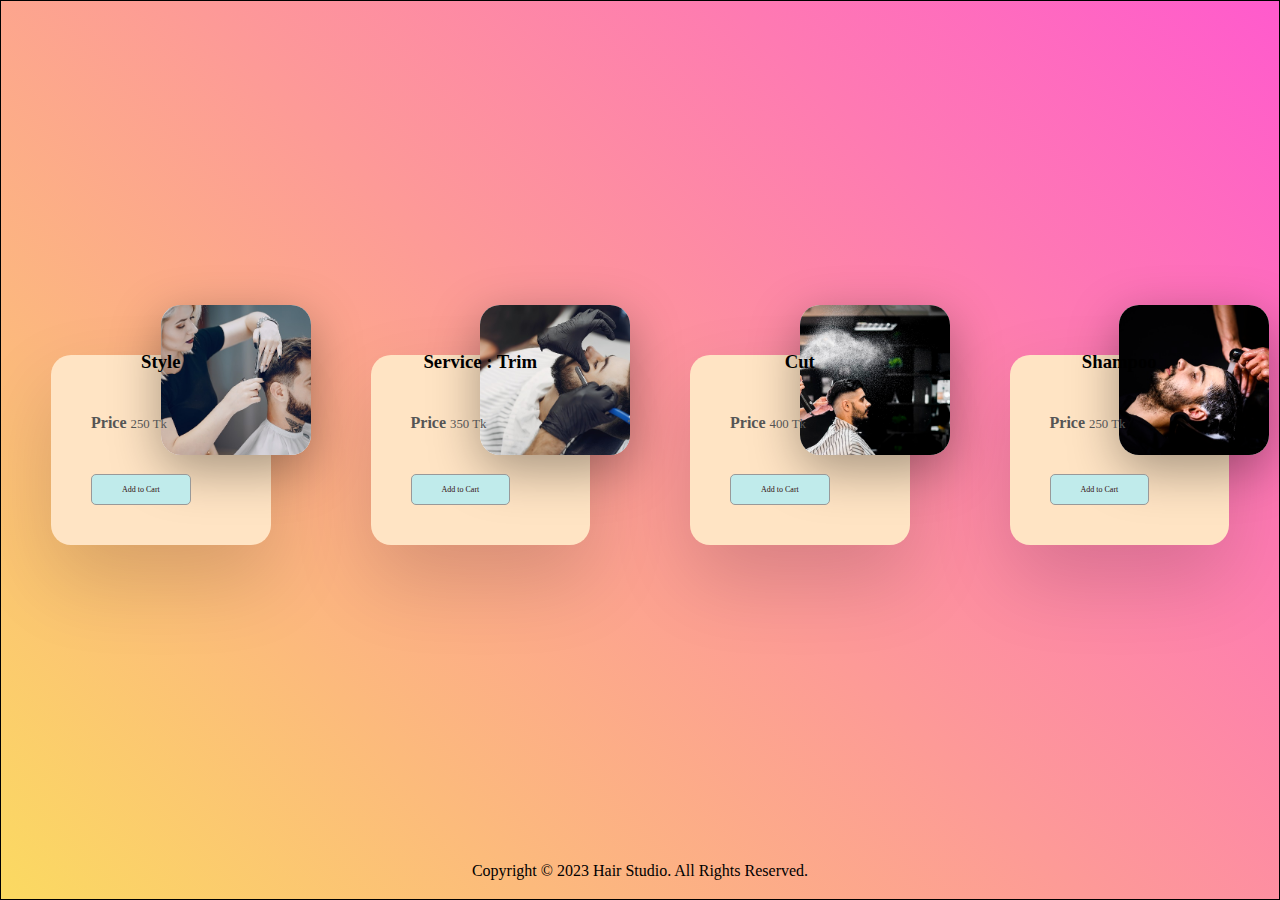
==== order.html @ ff56c564 "Updated Order System" ====
<!DOCTYPE html>
<html lang="en">
<head>
    <meta charset="UTF-8">
    <meta http-equiv="X-UA-Compatible" content="IE=edge">
    <link rel="stylesheet" href="orderStyle.css">
    <link rel="preconnect" href="https://fonts.googleapis.com">
    <link rel="preconnect" href="https://fonts.gstatic.com" crossorigin>
    <link href="https://fonts.googleapis.com/css2?family=Rajdhani:wght@300&display=swap" rel="stylesheet">
    <meta name="viewport" content="width=device-width, initial-scale=1.0">
    <title>Document</title>
</head>
<body>

    <div class="titleText">
        <marquee behavior="" direction="left"><h1>Welcome to Hair Studio !! Choose Your Best Plan ..</h1></marquee>
    </div>

    <div class="card">
        <div class="imgbx">
            <img src="Images/pic-1.jpg">
        </div>

        <div class="content">
            <div class="details">

                <div class="dataUp">
                    
                </div>
                <h3>Service : <span>Hair Style</span></h3>
                
                <div class="data">
                    <h3>Price <span>250 Tk</span></h3><br>
                </div>

                <div class="actionButton">
                    <button>Add to Cart</button>
                </div>

            </div>
        </div>
    </div>

    <div class="card">
        <div class="imgbx">
            <img src="Images/pic-2.jpg">
        </div>

        <div class="content">
            <div class="details">
                <h3>Service : <span>Trim</span></h3>
                <div class="data">
                    <h3>Price <span>350 Tk</span></h3><br>
                </div>

                <div class="actionButton">
                    <button>Add to Cart</button>
                </div>
            </div>
        </div>
    </div>

    <div class="card">
        <div class="imgbx">
            <img src="Images/pic-3.jpg">
        </div>

        <div class="content">
            <div class="details">
                <h3>Service : <span>Hair Cut</span></h3>
                <div class="data">
                    <h3>Price <span>400 Tk</span></h3><br>
                </div>

                <div class="actionButton">
                    <button>Add to Cart</button>
                </div>
            </div>
        </div>
    </div>

    <div class="card">
        <div class="imgbx">
            <img src="Images/pic-4.jpg">
        </div>

        <div class="content">
            <div class="details">
                <h3>Service : <span>Shampoo</span></h3>
                <div class="data">
                    <h3>Price <span>250 Tk</span></h3><br>
                </div>

                <div class="actionButton">
                    <button>Add to Cart</button>
                </div>
            </div>
        </div>
    </div>

    <div class="lastText">
        <p>Copyright © 2023 Hair Studio. All Rights Reserved.</p>
    </div>
</body>
</html>
---- orderStyle.css ----
*
{
    margin: 0;
    padding: 0;
    box-sizing: border-box;
    font-family: 'Dancing Script', cursive;
}

.titleText{
    width: 100%;
    height: 20px;
    position: absolute;
    top: 25px;
}

.titleText marquee h1{
    text-align: center;
    font-family: 'Rajdhani', sans-serif;
}

body{
    display: flex;
    justify-content: center;
    align-items:center;
    min-height: 100vh;
    border: 1px solid black;
    background: linear-gradient(45deg,#fbda61,#ff5acd);
}

.card{
   position: relative;
   width: 300px;
   height: 190px; 
   display: flex;
   justify-content: space-between;
   margin-left: 50px;
   margin-right: 50px;
   background:bisque;
   border-radius: 20px;
   box-shadow: 0 35px 80px rgba(0, 0, 0, 0.15);
   transition: 0.5s;
}

.card:hover{
    height: 400px;
}

.imgbx{
    position: absolute;
    left:50%;
    top: -50px;
    transform: rotateX(-50%);
    width: 150px;
    height: 150px;
    background-color: white;
    border-radius: 20px;
    box-shadow: 0 15px 50px rgba(0, 0, 0, 0.35);
    overflow: hidden;
    transform: 0.5s;
}

.card:hover .imgbx{
    width: 200px;
    height: 200px;
    left: 35%;

}

.imgbx img{
    position: absolute;
    top: 0;
    left: 0;
    width: 100%;
    height: 100%;
    object-fit: cover;
}

.card .content{
    position: absolute;
    width: 100%;
    height: 100%;
    display: flex;
    justify-content: center;
    align-items: flex-end;
    overflow: hidden;
}

.card .content .details{
    padding: 40px;
    text-align:center;
    width: 100%;
    transition: 0.5s;
    
}

.card .content .details .dataUp{
    display: flex;
    justify-content:space-between;
    margin:40px 0;
}

.card .content .details .dataUp h3{
    font-size: 1em;
    color: #555;
    line-height: 1.2em;
    font-weight: 600;
}

.card .content .details .dataUp h3 span{
    font-size: 0.8em;
    font-weight: 400;
}

.card .content .details .data{
    display: flex;
    justify-content:space-between;
    margin:40px 0;
}

.card .content .details .data h3{
    font-size: 1em;
    color: #555;
    line-height: 1.2em;
    font-weight: 600;
}

.card .content .details .data h3 span{
    font-size: 0.8em;
    font-weight: 400;
}

.card .content .details .actionButton{
    display: flex;
    justify-content: space-between;
}

.card .content .details .actionButton button{
    padding: 10px 30px;
    border-radius: 5px;
    border: 1px solid #999;
    outline: none;
    font-size: 0.5em;
    font-weight: 300;
    background:rgb(192, 235, 235);
    color: rgb(51, 11, 11);
    cursor: pointer;
}

.card .content .details .actionButton button:nth-child(2){
    border: 1px solid #999;
    color: #999;
    background: lightcyan;
}

.card:hover .content .details{
    transform: translateY(0px);
}

.lastText{
    position: absolute;
    text-align: center;
    bottom: 20px;
}

.lastText h3{
    font-size: 18px;
    font-family:Cambria, Cochin, Georgia, Times, 'Times New Roman', serif;
}
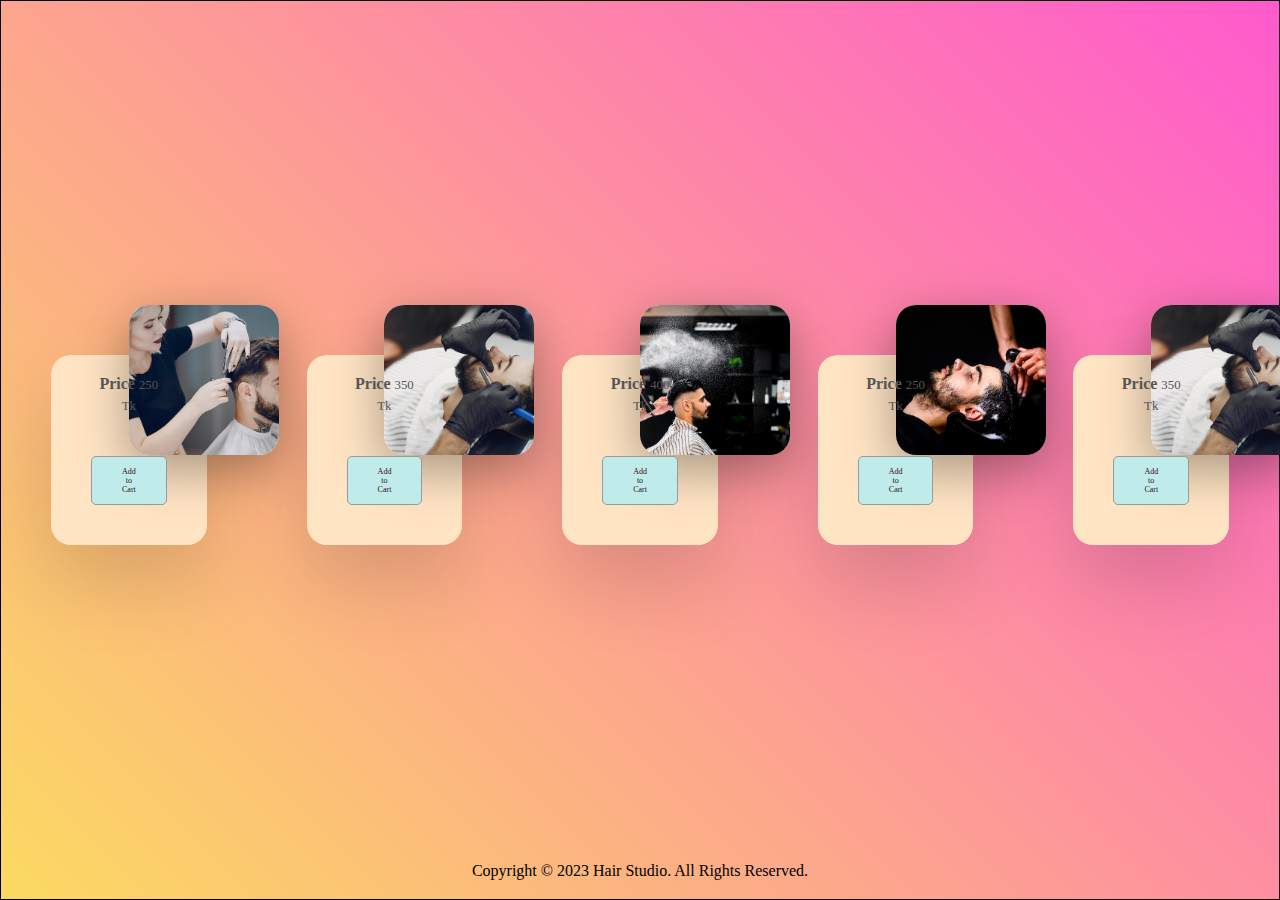
==== commit 09285e4a: "modified Layout" ====
--- a/order.html
+++ b/order.html
@@ -24,18 +24,15 @@
         <div class="content">
             <div class="details">
 
-                <div class="dataUp">
-                    
-                </div>
-                <h3>Service : <span>Hair Style</span></h3>
+                 <h3>Service:<span>Hair Style</span></h3>
                 
-                <div class="data">
+                 <div class="data">
                     <h3>Price <span>250 Tk</span></h3><br>
-                </div>
+                 </div>
 
-                <div class="actionButton">
+                 <div class="actionButton">
                     <button>Add to Cart</button>
-                </div>
+                 </div>
 
             </div>
         </div>
@@ -98,6 +95,25 @@
         </div>
     </div>
 
+    <div class="card">
+        <div class="imgbx">
+            <img src="Images/pic-2.jpg">
+        </div>
+
+        <div class="content">
+            <div class="details">
+                <h3>Service : <span>Trim</span></h3>
+                <div class="data">
+                    <h3>Price <span>350 Tk</span></h3><br>
+                </div>
+
+                <div class="actionButton">
+                    <button>Add to Cart</button>
+                </div>
+            </div>
+        </div>
+    </div>
+
     <div class="lastText">
         <p>Copyright © 2023 Hair Studio. All Rights Reserved.</p>
     </div>
--- a/orderStyle.css
+++ b/orderStyle.css
@@ -2,6 +2,7 @@
 {
     margin: 0;
     padding: 0;
+    width: 100%;
     box-sizing: border-box;
     font-family: 'Dancing Script', cursive;
 }
@@ -31,8 +32,8 @@
    position: relative;
    width: 300px;
    height: 190px; 
-   display: flex;
-   justify-content: space-between;
+   display:flex;
+   justify-content:space-between;
    margin-left: 50px;
    margin-right: 50px;
    background:bisque;
@@ -93,24 +94,6 @@
     
 }
 
-.card .content .details .dataUp{
-    display: flex;
-    justify-content:space-between;
-    margin:40px 0;
-}
-
-.card .content .details .dataUp h3{
-    font-size: 1em;
-    color: #555;
-    line-height: 1.2em;
-    font-weight: 600;
-}
-
-.card .content .details .dataUp h3 span{
-    font-size: 0.8em;
-    font-weight: 400;
-}
-
 .card .content .details .data{
     display: flex;
     justify-content:space-between;
@@ -146,12 +129,6 @@
     cursor: pointer;
 }
 
-.card .content .details .actionButton button:nth-child(2){
-    border: 1px solid #999;
-    color: #999;
-    background: lightcyan;
-}
-
 .card:hover .content .details{
     transform: translateY(0px);
 }
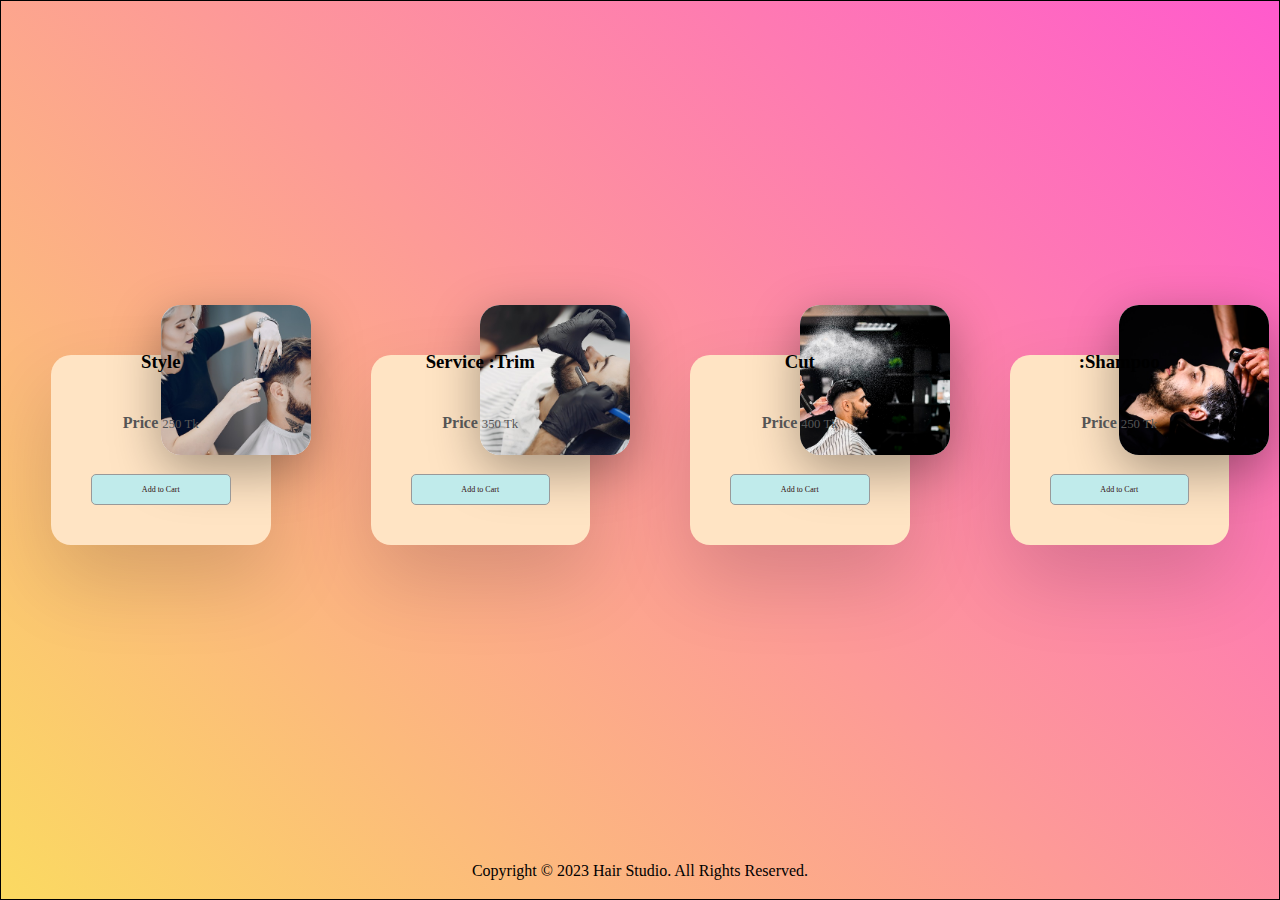
==== commit 50e86c46: "Layout changed" ====
--- a/order.html
+++ b/order.html
@@ -24,7 +24,7 @@
         <div class="content">
             <div class="details">
 
-                 <h3>Service:<span>Hair Style</span></h3>
+                 <h3>Service :<span>Hair Style</span></h3>
                 
                  <div class="data">
                     <h3>Price <span>250 Tk</span></h3><br>
@@ -45,7 +45,7 @@
 
         <div class="content">
             <div class="details">
-                <h3>Service : <span>Trim</span></h3>
+                <h3>Service :<span>Trim</span></h3>
                 <div class="data">
                     <h3>Price <span>350 Tk</span></h3><br>
                 </div>
@@ -64,7 +64,7 @@
 
         <div class="content">
             <div class="details">
-                <h3>Service : <span>Hair Cut</span></h3>
+                <h3>Service :<span>Hair Cut</span></h3>
                 <div class="data">
                     <h3>Price <span>400 Tk</span></h3><br>
                 </div>
@@ -83,28 +83,9 @@
 
         <div class="content">
             <div class="details">
-                <h3>Service : <span>Shampoo</span></h3>
+                <h3>Service :<span>Shampoo</span></h3>
                 <div class="data">
                     <h3>Price <span>250 Tk</span></h3><br>
-                </div>
-
-                <div class="actionButton">
-                    <button>Add to Cart</button>
-                </div>
-            </div>
-        </div>
-    </div>
-
-    <div class="card">
-        <div class="imgbx">
-            <img src="Images/pic-2.jpg">
-        </div>
-
-        <div class="content">
-            <div class="details">
-                <h3>Service : <span>Trim</span></h3>
-                <div class="data">
-                    <h3>Price <span>350 Tk</span></h3><br>
                 </div>
 
                 <div class="actionButton">
